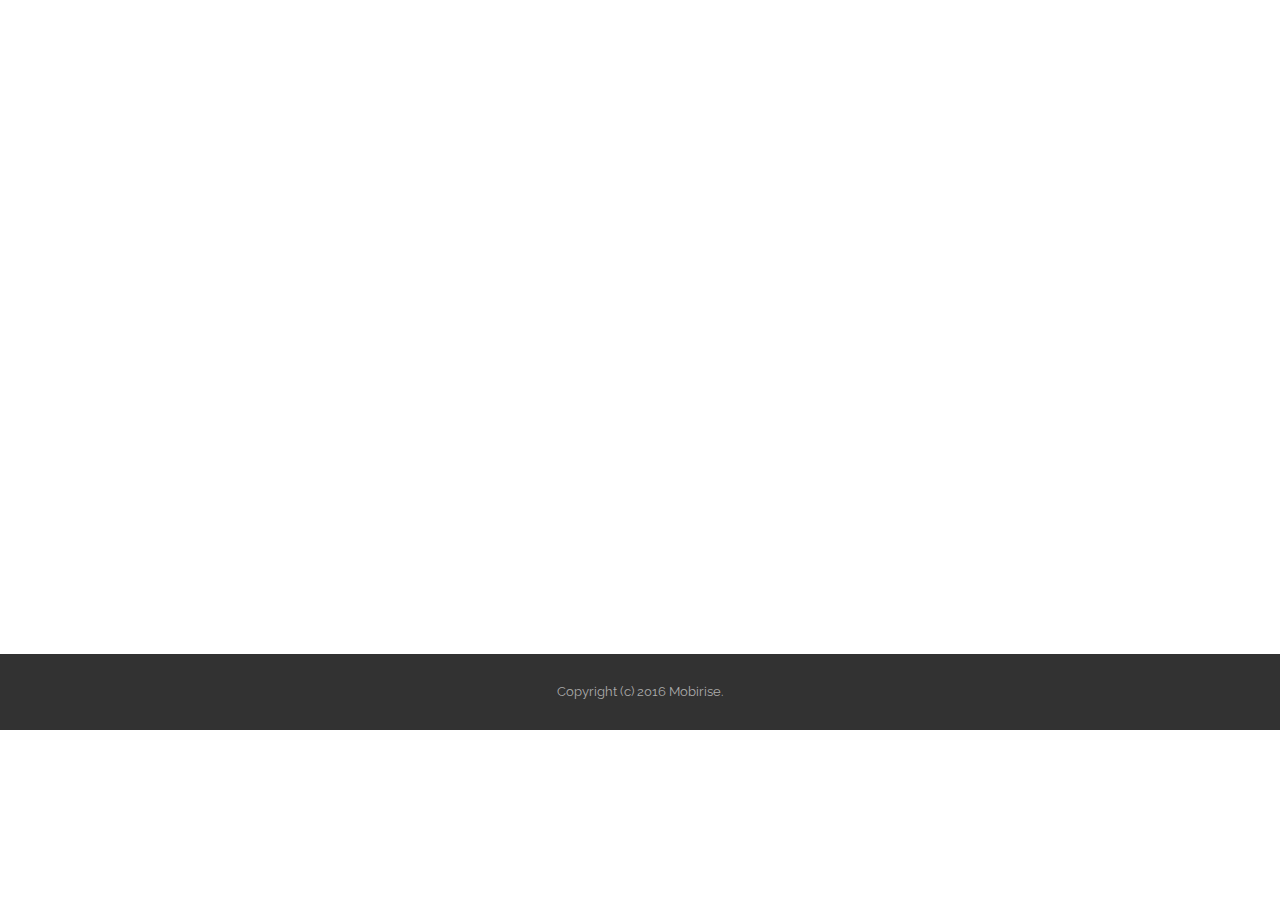
==== page1.html @ 08c56f31 "create github pages" ====
<!DOCTYPE html>
<html>
<head>
  <!-- Site made with Mobirise Website Builder v3.12.1, https://mobirise.com -->
  <meta charset="UTF-8">
  <meta http-equiv="X-UA-Compatible" content="IE=edge">
  <meta name="generator" content="Mobirise v3.12.1, mobirise.com">
  <meta name="viewport" content="width=device-width, initial-scale=1">
  <link rel="shortcut icon" href="assets/images/logo.png" type="image/x-icon">
  <meta name="description" content="">
  
  <link rel="stylesheet" href="https://fonts.googleapis.com/css?family=Lora:400,700,400italic,700italic&amp;subset=latin">
  <link rel="stylesheet" href="https://fonts.googleapis.com/css?family=Montserrat:400,700">
  <link rel="stylesheet" href="https://fonts.googleapis.com/css?family=Raleway:100,100i,200,200i,300,300i,400,400i,500,500i,600,600i,700,700i,800,800i,900,900i">
  <link rel="stylesheet" href="assets/bootstrap-material-design-font/css/material.css">
  <link rel="stylesheet" href="assets/tether/tether.min.css">
  <link rel="stylesheet" href="assets/bootstrap/css/bootstrap.min.css">
  <link rel="stylesheet" href="assets/animate.css/animate.min.css">
  <link rel="stylesheet" href="assets/theme/css/style.css">
  <link rel="stylesheet" href="assets/mobirise/css/mbr-additional.css" type="text/css">
  
  
  
</head>
<body>
<section class="mbr-section" id="page1-msg-box4-0" data-bg-video="https://www.youtube.com/embed/cXel1pM8OLM?rel=0&amp;amp;showinfo=0&amp;autoplay=0&amp;loop=0" style="padding-top: 280px; padding-bottom: 0px;">

    
    <div class="container">
        <div class="row">
            <div class="mbr-table-md-up">

              <div class="mbr-table-cell mbr-right-padding-md-up mbr-valign-top col-md-7 image-size" style="width: 50%;">
                  <div class="mbr-figure"><iframe class="mbr-embedded-video" src="https://www.youtube.com/embed/cXel1pM8OLM?rel=0&amp;amp;showinfo=0&amp;autoplay=1&amp;loop=1&amp;playlist=cXel1pM8OLM" width="800" height="600" frameborder="0" allowfullscreen></iframe></div>
              </div>

              


              <div class="mbr-table-cell col-md-5 text-xs-center text-md-left content-size">
                  <h3 class="mbr-section-title display-2">Thuy Lê Thi Thu</h3>
                  

                  
              </div>


              

            </div>
        </div>
    </div>

</section>

<section class="engine"><a rel="external" href="https://mobirise.com">https://mobirise.com/</a></section><footer class="mbr-small-footer mbr-section mbr-section-nopadding" id="page1-footer1-0" style="background-color: rgb(50, 50, 50); padding-top: 1.75rem; padding-bottom: 1.75rem;">
    
    <div class="container">
        <p class="text-xs-center">Copyright (c) 2016 Mobirise.</p>
    </div>
</footer>


  <script src="assets/web/assets/jquery/jquery.min.js"></script>
  <script src="assets/tether/tether.min.js"></script>
  <script src="assets/bootstrap/js/bootstrap.min.js"></script>
  <script src="assets/smooth-scroll/smooth-scroll.js"></script>
  <script src="assets/viewport-checker/jquery.viewportchecker.js"></script>
  <script src="assets/jquery-mb-ytplayer/jquery.mb.ytplayer.min.js"></script>
  <script src="assets/theme/js/script.js"></script>
  
  
  <input name="animation" type="hidden">
  </body>
</html>
---- assets/bootstrap-material-design-font/css/material.css ----
@font-face {
  font-family: 'Material-Design-Icons';
  src: url('../fonts/Material-Design-Icons.eot?3ocs8m');
  src: url('../fonts/Material-Design-Icons.eot?#iefix3ocs8m') format('embedded-opentype'), url('../fonts/Material-Design-Icons.woff?3ocs8m') format('woff'), url('../fonts/Material-Design-Icons.ttf?3ocs8m') format('truetype'), url('../fonts/Material-Design-Icons.svg?3ocs8m#Material-Design-Icons') format('svg');
  font-weight: normal;
  font-style: normal;
}
[class^="mdi-"],
[class*="mdi-"] {
  speak: none;
  display: inline-block;
  font-style: normal;
  font-variant:normal;
  font-weight:normal;
  /*font-size:24px;*/
  line-height:1;
  font-family:'Material-Design-Icons' !important;
  text-rendering: auto;
  
  -webkit-font-smoothing: antialiased;
  -moz-osx-font-smoothing: grayscale;
  -webkit-transform: translate(0, 0);
      -ms-transform: translate(0, 0);
          transform: translate(0, 0);
}
[class^="mdi-"]:before,
[class*="mdi-"]:before {
  display: inline-block;
  speak: none;
  text-decoration: inherit;
}
[class^="mdi-"].pull-left,
[class*="mdi-"].pull-left {
  margin-right: .3em;
}
[class^="mdi-"].pull-right,
[class*="mdi-"].pull-right {
  margin-left: .3em;
}
[class^="mdi-"].mdi-lg:before,
[class*="mdi-"].mdi-lg:before,
[class^="mdi-"].mdi-lg:after,
[class*="mdi-"].mdi-lg:after {
  font-size: 1.33333333em;
  line-height: 0.75em;
  vertical-align: -15%;
}
[class^="mdi-"].mdi-2x:before,
[class*="mdi-"].mdi-2x:before,
[class^="mdi-"].mdi-2x:after,
[class*="mdi-"].mdi-2x:after {
  font-size: 2em;
}
[class^="mdi-"].mdi-3x:before,
[class*="mdi-"].mdi-3x:before,
[class^="mdi-"].mdi-3x:after,
[class*="mdi-"].mdi-3x:after {
  font-size: 3em;
}
[class^="mdi-"].mdi-4x:before,
[class*="mdi-"].mdi-4x:before,
[class^="mdi-"].mdi-4x:after,
[class*="mdi-"].mdi-4x:after {
  font-size: 4em;
}
[class^="mdi-"].mdi-5x:before,
[class*="mdi-"].mdi-5x:before,
[class^="mdi-"].mdi-5x:after,
[class*="mdi-"].mdi-5x:after {
  font-size: 5em;
}
[class^="mdi-device-signal-cellular-"]:after,
[class^="mdi-device-battery-"]:after,
[class^="mdi-device-battery-charging-"]:after,
[class^="mdi-device-signal-cellular-connected-no-internet-"]:after,
[class^="mdi-device-signal-wifi-"]:after,
[class^="mdi-device-signal-wifi-statusbar-not-connected"]:after,
.mdi-device-network-wifi:after {
  opacity: .3;
  position: absolute;
  left: 0;
  top: 0;
  z-index: 1;
  display: inline-block;
  speak: none;
  text-decoration: inherit;
}
[class^="mdi-device-signal-cellular-"]:after {
  content: "\e758";
}
[class^="mdi-device-battery-"]:after {
  content: "\e735";
}
[class^="mdi-device-battery-charging-"]:after {
  content: "\e733";
}
[class^="mdi-device-signal-cellular-connected-no-internet-"]:after {
  content: "\e75d";
}
[class^="mdi-device-signal-wifi-"]:after,
.mdi-device-network-wifi:after {
  content: "\e765";
}
[class^="mdi-device-signal-wifi-statusbasr-not-connected"]:after {
  content: "\e8f7";
}
.mdi-device-signal-cellular-off:after,
.mdi-device-signal-cellular-null:after,
.mdi-device-signal-cellular-no-sim:after,
.mdi-device-signal-wifi-off:after,
.mdi-device-signal-wifi-4-bar:after,
.mdi-device-signal-cellular-4-bar:after,
.mdi-device-battery-alert:after,
.mdi-device-signal-cellular-connected-no-internet-4-bar:after,
.mdi-device-battery-std:after,
.mdi-device-battery-full .mdi-device-battery-unknown:after {
  content: "";
}
.mdi-fw {
  width: 1.28571429em;
  text-align: center;
}
.mdi-ul {
  padding-left: 0;
  margin-left: 2.14285714em;
  list-style-type: none;
}
.mdi-ul > li {
  position: relative;
}
.mdi-li {
  position: absolute;
  left: -2.14285714em;
  width: 2.14285714em;
  top: 0.14285714em;
  text-align: center;
}
.mdi-li.mdi-lg {
  left: -1.85714286em;
}
.mdi-border {
  padding: .2em .25em .15em;
  border: solid 0.08em #eeeeee;
  border-radius: .1em;
}
.mdi-spin {
  -webkit-animation: mdi-spin 2s infinite linear;
  animation: mdi-spin 2s infinite linear;
  -webkit-transform-origin: 50% 50%;
  -ms-transform-origin: 50% 50%;
      transform-origin: 50% 50%;
}
.mdi-pulse {
  -webkit-animation: mdi-spin 1s steps(8) infinite;
  animation: mdi-spin 1s steps(8) infinite;
  -webkit-transform-origin: 50% 50%;
  -ms-transform-origin: 50% 50%;
      transform-origin: 50% 50%;
}
@-webkit-keyframes mdi-spin {
  0% {
    -webkit-transform: rotate(0deg);
    transform: rotate(0deg);
  }
  100% {
    -webkit-transform: rotate(359deg);
    transform: rotate(359deg);
  }
}
@keyframes mdi-spin {
  0% {
    -webkit-transform: rotate(0deg);
    transform: rotate(0deg);
  }
  100% {
    -webkit-transform: rotate(359deg);
    transform: rotate(359deg);
  }
}
.mdi-rotate-90 {
  filter: progid:DXImageTransform.Microsoft.BasicImage(rotation=1);
  -webkit-transform: rotate(90deg);
  -ms-transform: rotate(90deg);
  transform: rotate(90deg);
}
.mdi-rotate-180 {
  filter: progid:DXImageTransform.Microsoft.BasicImage(rotation=2);
  -webkit-transform: rotate(180deg);
  -ms-transform: rotate(180deg);
  transform: rotate(180deg);
}
.mdi-rotate-270 {
  filter: progid:DXImageTransform.Microsoft.BasicImage(rotation=3);
  -webkit-transform: rotate(270deg);
  -ms-transform: rotate(270deg);
  transform: rotate(270deg);
}
.mdi-flip-horizontal {
  filter: progid:DXImageTransform.Microsoft.BasicImage(rotation=0, mirror=1);
  -webkit-transform: scale(-1, 1);
  -ms-transform: scale(-1, 1);
  transform: scale(-1, 1);
}
.mdi-flip-vertical {
  filter: progid:DXImageTransform.Microsoft.BasicImage(rotation=2, mirror=1);
  -webkit-transform: scale(1, -1);
  -ms-transform: scale(1, -1);
  transform: scale(1, -1);
}
:root .mdi-rotate-90,
:root .mdi-rotate-180,
:root .mdi-rotate-270,
:root .mdi-flip-horizontal,
:root .mdi-flip-vertical {
  -webkit-filter: none;
          filter: none;
}
.mdi-stack {
  position: relative;
  display: inline-block;
  width: 2em;
  height: 2em;
  line-height: 2em;
  vertical-align: middle;
}
.mdi-stack-1x,
.mdi-stack-2x {
  position: absolute;
  left: 0;
  width: 100%;
  text-align: center;
}
.mdi-stack-1x {
  line-height: inherit;
}
.mdi-stack-2x {
  font-size: 2em;
}
.mdi-inverse {
  color: #ffffff;
}
/* Start Icons */
.mdi-action-3d-rotation:before {
  content: "\e600";
}
.mdi-action-accessibility:before {
  content: "\e601";
}
.mdi-action-account-balance-wallet:before {
  content: "\e602";
}
.mdi-action-account-balance:before {
  content: "\e603";
}
.mdi-action-account-box:before {
  content: "\e604";
}
.mdi-action-account-child:before {
  content: "\e605";
}
.mdi-action-account-circle:before {
  content: "\e606";
}
.mdi-action-add-shopping-cart:before {
  content: "\e607";
}
.mdi-action-alarm-add:before {
  content: "\e608";
}
.mdi-action-alarm-off:before {
  content: "\e609";
}
.mdi-action-alarm-on:before {
  content: "\e60a";
}
.mdi-action-alarm:before {
  content: "\e60b";
}
.mdi-action-android:before {
  content: "\e60c";
}
.mdi-action-announcement:before {
  content: "\e60d";
}
.mdi-action-aspect-ratio:before {
  content: "\e60e";
}
.mdi-action-assessment:before {
  content: "\e60f";
}
.mdi-action-assignment-ind:before {
  content: "\e610";
}
.mdi-action-assignment-late:before {
  content: "\e611";
}
.mdi-action-assignment-return:before {
  content: "\e612";
}
.mdi-action-assignment-returned:before {
  content: "\e613";
}
.mdi-action-assignment-turned-in:before {
  content: "\e614";
}
.mdi-action-assignment:before {
  content: "\e615";
}
.mdi-action-autorenew:before {
  content: "\e616";
}
.mdi-action-backup:before {
  content: "\e617";
}
.mdi-action-book:before {
  content: "\e618";
}
.mdi-action-bookmark-outline:before {
  content: "\e619";
}
.mdi-action-bookmark:before {
  content: "\e61a";
}
.mdi-action-bug-report:before {
  content: "\e61b";
}
.mdi-action-cached:before {
  content: "\e61c";
}
.mdi-action-check-circle:before {
  content: "\e61d";
}
.mdi-action-class:before {
  content: "\e61e";
}
.mdi-action-credit-card:before {
  content: "\e61f";
}
.mdi-action-dashboard:before {
  content: "\e620";
}
.mdi-action-delete:before {
  content: "\e621";
}
.mdi-action-description:before {
  content: "\e622";
}
.mdi-action-dns:before {
  content: "\e623";
}
.mdi-action-done-all:before {
  content: "\e624";
}
.mdi-action-done:before {
  content: "\e625";
}
.mdi-action-event:before {
  content: "\e626";
}
.mdi-action-exit-to-app:before {
  content: "\e627";
}
.mdi-action-explore:before {
  content: "\e628";
}
.mdi-action-extension:before {
  content: "\e629";
}
.mdi-action-face-unlock:before {
  content: "\e62a";
}
.mdi-action-favorite-outline:before {
  content: "\e62b";
}
.mdi-action-favorite:before {
  content: "\e62c";
}
.mdi-action-find-in-page:before {
  content: "\e62d";
}
.mdi-action-find-replace:before {
  content: "\e62e";
}
.mdi-action-flip-to-back:before {
  content: "\e62f";
}
.mdi-action-flip-to-front:before {
  content: "\e630";
}
.mdi-action-get-app:before {
  content: "\e631";
}
.mdi-action-grade:before {
  content: "\e632";
}
.mdi-action-group-work:before {
  content: "\e633";
}
.mdi-action-help:before {
  content: "\e634";
}
.mdi-action-highlight-remove:before {
  content: "\e635";
}
.mdi-action-history:before {
  content: "\e636";
}
.mdi-action-home:before {
  content: "\e637";
}
.mdi-action-https:before {
  content: "\e638";
}
.mdi-action-info-outline:before {
  content: "\e639";
}
.mdi-action-info:before {
  content: "\e63a";
}
.mdi-action-input:before {
  content: "\e63b";
}
.mdi-action-invert-colors:before {
  content: "\e63c";
}
.mdi-action-label-outline:before {
  content: "\e63d";
}
.mdi-action-label:before {
  content: "\e63e";
}
.mdi-action-language:before {
  content: "\e63f";
}
.mdi-action-launch:before {
  content: "\e640";
}
.mdi-action-list:before {
  content: "\e641";
}
.mdi-action-lock-open:before {
  content: "\e642";
}
.mdi-action-lock-outline:before {
  content: "\e643";
}
.mdi-action-lock:before {
  content: "\e644";
}
.mdi-action-loyalty:before {
  content: "\e645";
}
.mdi-action-markunread-mailbox:before {
  content: "\e646";
}
.mdi-action-note-add:before {
  content: "\e647";
}
.mdi-action-open-in-browser:before {
  content: "\e648";
}
.mdi-action-open-in-new:before {
  content: "\e649";
}
.mdi-action-open-with:before {
  content: "\e64a";
}
.mdi-action-pageview:before {
  content: "\e64b";
}
.mdi-action-payment:before {
  content: "\e64c";
}
.mdi-action-perm-camera-mic:before {
  content: "\e64d";
}
.mdi-action-perm-contact-cal:before {
  content: "\e64e";
}
.mdi-action-perm-data-setting:before {
  content: "\e64f";
}
.mdi-action-perm-device-info:before {
  content: "\e650";
}
.mdi-action-perm-identity:before {
  content: "\e651";
}
.mdi-action-perm-media:before {
  content: "\e652";
}
.mdi-action-perm-phone-msg:before {
  content: "\e653";
}
.mdi-action-perm-scan-wifi:before {
  content: "\e654";
}
.mdi-action-picture-in-picture:before {
  content: "\e655";
}
.mdi-action-polymer:before {
  content: "\e656";
}
.mdi-action-print:before {
  content: "\e657";
}
.mdi-action-query-builder:before {
  content: "\e658";
}
.mdi-action-question-answer:before {
  content: "\e659";
}
.mdi-action-receipt:before {
  content: "\e65a";
}
.mdi-action-redeem:before {
  content: "\e65b";
}
.mdi-action-reorder:before {
  content: "\e65c";
}
.mdi-action-report-problem:before {
  content: "\e65d";
}
.mdi-action-restore:before {
  content: "\e65e";
}
.mdi-action-room:before {
  content: "\e65f";
}
.mdi-action-schedule:before {
  content: "\e660";
}
.mdi-action-search:before {
  content: "\e661";
}
.mdi-action-settings-applications:before {
  content: "\e662";
}
.mdi-action-settings-backup-restore:before {
  content: "\e663";
}
.mdi-action-settings-bluetooth:before {
  content: "\e664";
}
.mdi-action-settings-cell:before {
  content: "\e665";
}
.mdi-action-settings-display:before {
  content: "\e666";
}
.mdi-action-settings-ethernet:before {
  content: "\e667";
}
.mdi-action-settings-input-antenna:before {
  content: "\e668";
}
.mdi-action-settings-input-component:before {
  content: "\e669";
}
.mdi-action-settings-input-composite:before {
  content: "\e66a";
}
.mdi-action-settings-input-hdmi:before {
  content: "\e66b";
}
.mdi-action-settings-input-svideo:before {
  content: "\e66c";
}
.mdi-action-settings-overscan:before {
  content: "\e66d";
}
.mdi-action-settings-phone:before {
  content: "\e66e";
}
.mdi-action-settings-power:before {
  content: "\e66f";
}
.mdi-action-settings-remote:before {
  content: "\e670";
}
.mdi-action-settings-voice:before {
  content: "\e671";
}
.mdi-action-settings:before {
  content: "\e672";
}
.mdi-action-shop-two:before {
  content: "\e673";
}
.mdi-action-shop:before {
  content: "\e674";
}
.mdi-action-shopping-basket:before {
  content: "\e675";
}
.mdi-action-shopping-cart:before {
  content: "\e676";
}
.mdi-action-speaker-notes:before {
  content: "\e677";
}
.mdi-action-spellcheck:before {
  content: "\e678";
}
.mdi-action-star-rate:before {
  content: "\e679";
}
.mdi-action-stars:before {
  content: "\e67a";
}
.mdi-action-store:before {
  content: "\e67b";
}
.mdi-action-subject:before {
  content: "\e67c";
}
.mdi-action-supervisor-account:before {
  content: "\e67d";
}
.mdi-action-swap-horiz:before {
  content: "\e67e";
}
.mdi-action-swap-vert-circle:before {
  content: "\e67f";
}
.mdi-action-swap-vert:before {
  content: "\e680";
}
.mdi-action-system-update-tv:before {
  content: "\e681";
}
.mdi-action-tab-unselected:before {
  content: "\e682";
}
.mdi-action-tab:before {
  content: "\e683";
}
.mdi-action-theaters:before {
  content: "\e684";
}
.mdi-action-thumb-down:before {
  content: "\e685";
}
.mdi-action-thumb-up:before {
  content: "\e686";
}
.mdi-action-thumbs-up-down:before {
  content: "\e687";
}
.mdi-action-toc:before {
  content: "\e688";
}
.mdi-action-today:before {
  content: "\e689";
}
.mdi-action-track-changes:before {
  content: "\e68a";
}
.mdi-action-translate:before {
  content: "\e68b";
}
.mdi-action-trending-down:before {
  content: "\e68c";
}
.mdi-action-trending-neutral:before {
  content: "\e68d";
}
.mdi-action-trending-up:before {
  content: "\e68e";
}
.mdi-action-turned-in-not:before {
  content: "\e68f";
}
.mdi-action-turned-in:before {
  content: "\e690";
}
.mdi-action-verified-user:before {
  content: "\e691";
}
.mdi-action-view-agenda:before {
  content: "\e692";
}
.mdi-action-view-array:before {
  content: "\e693";
}
.mdi-action-view-carousel:before {
  content: "\e694";
}
.mdi-action-view-column:before {
  content: "\e695";
}
.mdi-action-view-day:before {
  content: "\e696";
}
.mdi-action-view-headline:before {
  content: "\e697";
}
.mdi-action-view-list:before {
  content: "\e698";
}
.mdi-action-view-module:before {
  content: "\e699";
}
.mdi-action-view-quilt:before {
  content: "\e69a";
}
.mdi-action-view-stream:before {
  content: "\e69b";
}
.mdi-action-view-week:before {
  content: "\e69c";
}
.mdi-action-visibility-off:before {
  content: "\e69d";
}
.mdi-action-visibility:before {
  content: "\e69e";
}
.mdi-action-wallet-giftcard:before {
  content: "\e69f";
}
.mdi-action-wallet-membership:before {
  content: "\e6a0";
}
.mdi-action-wallet-travel:before {
  content: "\e6a1";
}
.mdi-action-work:before {
  content: "\e6a2";
}
.mdi-alert-error:before {
  content: "\e6a3";
}
.mdi-alert-warning:before {
  content: "\e6a4";
}
.mdi-av-album:before {
  content: "\e6a5";
}
.mdi-av-closed-caption:before {
  content: "\e6a6";
}
.mdi-av-equalizer:before {
  content: "\e6a7";
}
.mdi-av-explicit:before {
  content: "\e6a8";
}
.mdi-av-fast-forward:before {
  content: "\e6a9";
}
.mdi-av-fast-rewind:before {
  content: "\e6aa";
}
.mdi-av-games:before {
  content: "\e6ab";
}
.mdi-av-hearing:before {
  content: "\e6ac";
}
.mdi-av-high-quality:before {
  content: "\e6ad";
}
.mdi-av-loop:before {
  content: "\e6ae";
}
.mdi-av-mic-none:before {
  content: "\e6af";
}
.mdi-av-mic-off:before {
  content: "\e6b0";
}
.mdi-av-mic:before {
  content: "\e6b1";
}
.mdi-av-movie:before {
  content: "\e6b2";
}
.mdi-av-my-library-add:before {
  content: "\e6b3";
}
.mdi-av-my-library-books:before {
  content: "\e6b4";
}
.mdi-av-my-library-music:before {
  content: "\e6b5";
}
.mdi-av-new-releases:before {
  content: "\e6b6";
}
.mdi-av-not-interested:before {
  content: "\e6b7";
}
.mdi-av-pause-circle-fill:before {
  content: "\e6b8";
}
.mdi-av-pause-circle-outline:before {
  content: "\e6b9";
}
.mdi-av-pause:before {
  content: "\e6ba";
}
.mdi-av-play-arrow:before {
  content: "\e6bb";
}
.mdi-av-play-circle-fill:before {
  content: "\e6bc";
}
.mdi-av-play-circle-outline:before {
  content: "\e6bd";
}
.mdi-av-play-shopping-bag:before {
  content: "\e6be";
}
.mdi-av-playlist-add:before {
  content: "\e6bf";
}
.mdi-av-queue-music:before {
  content: "\e6c0";
}
.mdi-av-queue:before {
  content: "\e6c1";
}
.mdi-av-radio:before {
  content: "\e6c2";
}
.mdi-av-recent-actors:before {
  content: "\e6c3";
}
.mdi-av-repeat-one:before {
  content: "\e6c4";
}
.mdi-av-repeat:before {
  content: "\e6c5";
}
.mdi-av-replay:before {
  content: "\e6c6";
}
.mdi-av-shuffle:before {
  content: "\e6c7";
}
.mdi-av-skip-next:before {
  content: "\e6c8";
}
.mdi-av-skip-previous:before {
  content: "\e6c9";
}
.mdi-av-snooze:before {
  content: "\e6ca";
}
.mdi-av-stop:before {
  content: "\e6cb";
}
.mdi-av-subtitles:before {
  content: "\e6cc";
}
.mdi-av-surround-sound:before {
  content: "\e6cd";
}
.mdi-av-timer:before {
  content: "\e6ce";
}
.mdi-av-video-collection:before {
  content: "\e6cf";
}
.mdi-av-videocam-off:before {
  content: "\e6d0";
}
.mdi-av-videocam:before {
  content: "\e6d1";
}
.mdi-av-volume-down:before {
  content: "\e6d2";
}
.mdi-av-volume-mute:before {
  content: "\e6d3";
}
.mdi-av-volume-off:before {
  content: "\e6d4";
}
.mdi-av-volume-up:before {
  content: "\e6d5";
}
.mdi-av-web:before {
  content: "\e6d6";
}
.mdi-communication-business:before {
  content: "\e6d7";
}
.mdi-communication-call-end:before {
  content: "\e6d8";
}
.mdi-communication-call-made:before {
  content: "\e6d9";
}
.mdi-communication-call-merge:before {
  content: "\e6da";
}
.mdi-communication-call-missed:before {
  content: "\e6db";
}
.mdi-communication-call-received:before {
  content: "\e6dc";
}
.mdi-communication-call-split:before {
  content: "\e6dd";
}
.mdi-communication-call:before {
  content: "\e6de";
}
.mdi-communication-chat:before {
  content: "\e6df";
}
.mdi-communication-clear-all:before {
  content: "\e6e0";
}
.mdi-communication-comment:before {
  content: "\e6e1";
}
.mdi-communication-contacts:before {
  content: "\e6e2";
}
.mdi-communication-dialer-sip:before {
  content: "\e6e3";
}
.mdi-communication-dialpad:before {
  content: "\e6e4";
}
.mdi-communication-dnd-on:before {
  content: "\e6e5";
}
.mdi-communication-email:before {
  content: "\e6e6";
}
.mdi-communication-forum:before {
  content: "\e6e7";
}
.mdi-communication-import-export:before {
  content: "\e6e8";
}
.mdi-communication-invert-colors-off:before {
  content: "\e6e9";
}
.mdi-communication-invert-colors-on:before {
  content: "\e6ea";
}
.mdi-communication-live-help:before {
  content: "\e6eb";
}
.mdi-communication-location-off:before {
  content: "\e6ec";
}
.mdi-communication-location-on:before {
  content: "\e6ed";
}
.mdi-communication-message:before {
  content: "\e6ee";
}
.mdi-communication-messenger:before {
  content: "\e6ef";
}
.mdi-communication-no-sim:before {
  content: "\e6f0";
}
.mdi-communication-phone:before {
  content: "\e6f1";
}
.mdi-communication-portable-wifi-off:before {
  content: "\e6f2";
}
.mdi-communication-quick-contacts-dialer:before {
  content: "\e6f3";
}
.mdi-communication-quick-contacts-mail:before {
  content: "\e6f4";
}
.mdi-communication-ring-volume:before {
  content: "\e6f5";
}
.mdi-communication-stay-current-landscape:before {
  content: "\e6f6";
}
.mdi-communication-stay-current-portrait:before {
  content: "\e6f7";
}
.mdi-communication-stay-primary-landscape:before {
  content: "\e6f8";
}
.mdi-communication-stay-primary-portrait:before {
  content: "\e6f9";
}
.mdi-communication-swap-calls:before {
  content: "\e6fa";
}
.mdi-communication-textsms:before {
  content: "\e6fb";
}
.mdi-communication-voicemail:before {
  content: "\e6fc";
}
.mdi-communication-vpn-key:before {
  content: "\e6fd";
}
.mdi-content-add-box:before {
  content: "\e6fe";
}
.mdi-content-add-circle-outline:before {
  content: "\e6ff";
}
.mdi-content-add-circle:before {
  content: "\e700";
}
.mdi-content-add:before {
  content: "\e701";
}
.mdi-content-archive:before {
  content: "\e702";
}
.mdi-content-backspace:before {
  content: "\e703";
}
.mdi-content-block:before {
  content: "\e704";
}
.mdi-content-clear:before {
  content: "\e705";
}
.mdi-content-content-copy:before {
  content: "\e706";
}
.mdi-content-content-cut:before {
  content: "\e707";
}
.mdi-content-content-paste:before {
  content: "\e708";
}
.mdi-content-create:before {
  content: "\e709";
}
.mdi-content-drafts:before {
  content: "\e70a";
}
.mdi-content-filter-list:before {
  content: "\e70b";
}
.mdi-content-flag:before {
  content: "\e70c";
}
.mdi-content-forward:before {
  content: "\e70d";
}
.mdi-content-gesture:before {
  content: "\e70e";
}
.mdi-content-inbox:before {
  content: "\e70f";
}
.mdi-content-link:before {
  content: "\e710";
}
.mdi-content-mail:before {
  content: "\e711";
}
.mdi-content-markunread:before {
  content: "\e712";
}
.mdi-content-redo:before {
  content: "\e713";
}
.mdi-content-remove-circle-outline:before {
  content: "\e714";
}
.mdi-content-remove-circle:before {
  content: "\e715";
}
.mdi-content-remove:before {
  content: "\e716";
}
.mdi-content-reply-all:before {
  content: "\e717";
}
.mdi-content-reply:before {
  content: "\e718";
}
.mdi-content-report:before {
  content: "\e719";
}
.mdi-content-save:before {
  content: "\e71a";
}
.mdi-content-select-all:before {
  content: "\e71b";
}
.mdi-content-send:before {
  content: "\e71c";
}
.mdi-content-sort:before {
  content: "\e71d";
}
.mdi-content-text-format:before {
  content: "\e71e";
}
.mdi-content-undo:before {
  content: "\e71f";
}
.mdi-editor-attach-file:before {
  content: "\e776";
}
.mdi-editor-attach-money:before {
  content: "\e777";
}
.mdi-editor-border-all:before {
  content: "\e778";
}
.mdi-editor-border-bottom:before {
  content: "\e779";
}
.mdi-editor-border-clear:before {
  content: "\e77a";
}
.mdi-editor-border-color:before {
  content: "\e77b";
}
.mdi-editor-border-horizontal:before {
  content: "\e77c";
}
.mdi-editor-border-inner:before {
  content: "\e77d";
}
.mdi-editor-border-left:before {
  content: "\e77e";
}
.mdi-editor-border-outer:before {
  content: "\e77f";
}
.mdi-editor-border-right:before {
  content: "\e780";
}
.mdi-editor-border-style:before {
  content: "\e781";
}
.mdi-editor-border-top:before {
  content: "\e782";
}
.mdi-editor-border-vertical:before {
  content: "\e783";
}
.mdi-editor-format-align-center:before {
  content: "\e784";
}
.mdi-editor-format-align-justify:before {
  content: "\e785";
}
.mdi-editor-format-align-left:before {
  content: "\e786";
}
.mdi-editor-format-align-right:before {
  content: "\e787";
}
.mdi-editor-format-bold:before {
  content: "\e788";
}
.mdi-editor-format-clear:before {
  content: "\e789";
}
.mdi-editor-format-color-fill:before {
  content: "\e78a";
}
.mdi-editor-format-color-reset:before {
  content: "\e78b";
}
.mdi-editor-format-color-text:before {
  content: "\e78c";
}
.mdi-editor-format-indent-decrease:before {
  content: "\e78d";
}
.mdi-editor-format-indent-increase:before {
  content: "\e78e";
}
.mdi-editor-format-italic:before {
  content: "\e78f";
}
.mdi-editor-format-line-spacing:before {
  content: "\e790";
}
.mdi-editor-format-list-bulleted:before {
  content: "\e791";
}
.mdi-editor-format-list-numbered:before {
  content: "\e792";
}
.mdi-editor-format-paint:before {
  content: "\e793";
}
.mdi-editor-format-quote:before {
  content: "\e794";
}
.mdi-editor-format-size:before {
  content: "\e795";
}
.mdi-editor-format-strikethrough:before {
  content: "\e796";
}
.mdi-editor-format-textdirection-l-to-r:before {
  content: "\e797";
}
.mdi-editor-format-textdirection-r-to-l:before {
  content: "\e798";
}
.mdi-editor-format-underline:before {
  content: "\e799";
}
.mdi-editor-functions:before {
  content: "\e79a";
}
.mdi-editor-insert-chart:before {
  content: "\e79b";
}
.mdi-editor-insert-comment:before {
  content: "\e79c";
}
.mdi-editor-insert-drive-file:before {
  content: "\e79d";
}
.mdi-editor-insert-emoticon:before {
  content: "\e79e";
}
.mdi-editor-insert-invitation:before {
  content: "\e79f";
}
.mdi-editor-insert-link:before {
  content: "\e7a0";
}
.mdi-editor-insert-photo:before {
  content: "\e7a1";
}
.mdi-editor-merge-type:before {
  content: "\e7a2";
}
.mdi-editor-mode-comment:before {
  content: "\e7a3";
}
.mdi-editor-mode-edit:before {
  content: "\e7a4";
}
.mdi-editor-publish:before {
  content: "\e7a5";
}
.mdi-editor-vertical-align-bottom:before {
  content: "\e7a6";
}
.mdi-editor-vertical-align-center:before {
  content: "\e7a7";
}
.mdi-editor-vertical-align-top:before {
  content: "\e7a8";
}
.mdi-editor-wrap-text:before {
  content: "\e7a9";
}
.mdi-file-attachment:before {
  content: "\e7aa";
}
.mdi-file-cloud-circle:before {
  content: "\e7ab";
}
.mdi-file-cloud-done:before {
  content: "\e7ac";
}
.mdi-file-cloud-download:before {
  content: "\e7ad";
}
.mdi-file-cloud-off:before {
  content: "\e7ae";
}
.mdi-file-cloud-queue:before {
  content: "\e7af";
}
.mdi-file-cloud-upload:before {
  content: "\e7b0";
}
.mdi-file-cloud:before {
  content: "\e7b1";
}
.mdi-file-file-download:before {
  content: "\e7b2";
}
.mdi-file-file-upload:before {
  content: "\e7b3";
}
.mdi-file-folder-open:before {
  content: "\e7b4";
}
.mdi-file-folder-shared:before {
  content: "\e7b5";
}
.mdi-file-folder:before {
  content: "\e7b6";
}
.mdi-device-access-alarm:before {
  content: "\e720";
}
.mdi-device-access-alarms:before {
  content: "\e721";
}
.mdi-device-access-time:before {
  content: "\e722";
}
.mdi-device-add-alarm:before {
  content: "\e723";
}
.mdi-device-airplanemode-off:before {
  content: "\e724";
}
.mdi-device-airplanemode-on:before {
  content: "\e725";
}
.mdi-device-battery-20:before {
  content: "\e726";
}
.mdi-device-battery-30:before {
  content: "\e727";
}
.mdi-device-battery-50:before {
  content: "\e728";
}
.mdi-device-battery-60:before {
  content: "\e729";
}
.mdi-device-battery-80:before {
  content: "\e72a";
}
.mdi-device-battery-90:before {
  content: "\e72b";
}
.mdi-device-battery-alert:before {
  content: "\e72c";
}
.mdi-device-battery-charging-20:before {
  content: "\e72d";
}
.mdi-device-battery-charging-30:before {
  content: "\e72e";
}
.mdi-device-battery-charging-50:before {
  content: "\e72f";
}
.mdi-device-battery-charging-60:before {
  content: "\e730";
}
.mdi-device-battery-charging-80:before {
  content: "\e731";
}
.mdi-device-battery-charging-90:before {
  content: "\e732";
}
.mdi-device-battery-charging-full:before {
  content: "\e733";
}
.mdi-device-battery-full:before {
  content: "\e734";
}
.mdi-device-battery-std:before {
  content: "\e735";
}
.mdi-device-battery-unknown:before {
  content: "\e736";
}
.mdi-device-bluetooth-connected:before {
  content: "\e737";
}
.mdi-device-bluetooth-disabled:before {
  content: "\e738";
}
.mdi-device-bluetooth-searching:before {
  content: "\e739";
}
.mdi-device-bluetooth:before {
  content: "\e73a";
}
.mdi-device-brightness-auto:before {
  content: "\e73b";
}
.mdi-device-brightness-high:before {
  content: "\e73c";
}
.mdi-device-brightness-low:before {
  content: "\e73d";
}
.mdi-device-brightness-medium:before {
  content: "\e73e";
}
.mdi-device-data-usage:before {
  content: "\e73f";
}
.mdi-device-developer-mode:before {
  content: "\e740";
}
.mdi-device-devices:before {
  content: "\e741";
}
.mdi-device-dvr:before {
  content: "\e742";
}
.mdi-device-gps-fixed:before {
  content: "\e743";
}
.mdi-device-gps-not-fixed:before {
  content: "\e744";
}
.mdi-device-gps-off:before {
  content: "\e745";
}
.mdi-device-location-disabled:before {
  content: "\e746";
}
.mdi-device-location-searching:before {
  content: "\e747";
}
.mdi-device-multitrack-audio:before {
  content: "\e748";
}
.mdi-device-network-cell:before {
  content: "\e749";
}
.mdi-device-network-wifi:before {
  content: "\e74a";
}
.mdi-device-nfc:before {
  content: "\e74b";
}
.mdi-device-now-wallpaper:before {
  content: "\e74c";
}
.mdi-device-now-widgets:before {
  content: "\e74d";
}
.mdi-device-screen-lock-landscape:before {
  content: "\e74e";
}
.mdi-device-screen-lock-portrait:before {
  content: "\e74f";
}
.mdi-device-screen-lock-rotation:before {
  content: "\e750";
}
.mdi-device-screen-rotation:before {
  content: "\e751";
}
.mdi-device-sd-storage:before {
  content: "\e752";
}
.mdi-device-settings-system-daydream:before {
  content: "\e753";
}
.mdi-device-signal-cellular-0-bar:before {
  content: "\e754";
}
.mdi-device-signal-cellular-1-bar:before {
  content: "\e755";
}
.mdi-device-signal-cellular-2-bar:before {
  content: "\e756";
}
.mdi-device-signal-cellular-3-bar:before {
  content: "\e757";
}
.mdi-device-signal-cellular-4-bar:before {
  content: "\e758";
}
.mdi-signal-wifi-statusbar-connected-no-internet-after:before {
  content: "\e8f6";
}
.mdi-device-signal-cellular-connected-no-internet-0-bar:before {
  content: "\e759";
}
.mdi-device-signal-cellular-connected-no-internet-1-bar:before {
  content: "\e75a";
}
.mdi-device-signal-cellular-connected-no-internet-2-bar:before {
  content: "\e75b";
}
.mdi-device-signal-cellular-connected-no-internet-3-bar:before {
  content: "\e75c";
}
.mdi-device-signal-cellular-connected-no-internet-4-bar:before {
  content: "\e75d";
}
.mdi-device-signal-cellular-no-sim:before {
  content: "\e75e";
}
.mdi-device-signal-cellular-null:before {
  content: "\e75f";
}
.mdi-device-signal-cellular-off:before {
  content: "\e760";
}
.mdi-device-signal-wifi-0-bar:before {
  content: "\e761";
}
.mdi-device-signal-wifi-1-bar:before {
  content: "\e762";
}
.mdi-device-signal-wifi-2-bar:before {
  content: "\e763";
}
.mdi-device-signal-wifi-3-bar:before {
  content: "\e764";
}
.mdi-device-signal-wifi-4-bar:before {
  content: "\e765";
}
.mdi-device-signal-wifi-off:before {
  content: "\e766";
}
.mdi-device-signal-wifi-statusbar-1-bar:before {
  content: "\e767";
}
.mdi-device-signal-wifi-statusbar-2-bar:before {
  content: "\e768";
}
.mdi-device-signal-wifi-statusbar-3-bar:before {
  content: "\e769";
}
.mdi-device-signal-wifi-statusbar-4-bar:before {
  content: "\e76a";
}
.mdi-device-signal-wifi-statusbar-connected-no-internet-:before {
  content: "\e76b";
}
.mdi-device-signal-wifi-statusbar-connected-no-internet:before {
  content: "\e76f";
}
.mdi-device-signal-wifi-statusbar-connected-no-internet-2:before {
  content: "\e76c";
}
.mdi-device-signal-wifi-statusbar-connected-no-internet-3:before {
  content: "\e76d";
}
.mdi-device-signal-wifi-statusbar-connected-no-internet-4:before {
  content: "\e76e";
}
.mdi-signal-wifi-statusbar-not-connected-after:before {
  content: "\e8f7";
}
.mdi-device-signal-wifi-statusbar-not-connected:before {
  content: "\e770";
}
.mdi-device-signal-wifi-statusbar-null:before {
  content: "\e771";
}
.mdi-device-storage:before {
  content: "\e772";
}
.mdi-device-usb:before {
  content: "\e773";
}
.mdi-device-wifi-lock:before {
  content: "\e774";
}
.mdi-device-wifi-tethering:before {
  content: "\e775";
}
.mdi-hardware-cast-connected:before {
  content: "\e7b7";
}
.mdi-hardware-cast:before {
  content: "\e7b8";
}
.mdi-hardware-computer:before {
  content: "\e7b9";
}
.mdi-hardware-desktop-mac:before {
  content: "\e7ba";
}
.mdi-hardware-desktop-windows:before {
  content: "\e7bb";
}
.mdi-hardware-dock:before {
  content: "\e7bc";
}
.mdi-hardware-gamepad:before {
  content: "\e7bd";
}
.mdi-hardware-headset-mic:before {
  content: "\e7be";
}
.mdi-hardware-headset:before {
  content: "\e7bf";
}
.mdi-hardware-keyboard-alt:before {
  content: "\e7c0";
}
.mdi-hardware-keyboard-arrow-down:before {
  content: "\e7c1";
}
.mdi-hardware-keyboard-arrow-left:before {
  content: "\e7c2";
}
.mdi-hardware-keyboard-arrow-right:before {
  content: "\e7c3";
}
.mdi-hardware-keyboard-arrow-up:before {
  content: "\e7c4";
}
.mdi-hardware-keyboard-backspace:before {
  content: "\e7c5";
}
.mdi-hardware-keyboard-capslock:before {
  content: "\e7c6";
}
.mdi-hardware-keyboard-control:before {
  content: "\e7c7";
}
.mdi-hardware-keyboard-hide:before {
  content: "\e7c8";
}
.mdi-hardware-keyboard-return:before {
  content: "\e7c9";
}
.mdi-hardware-keyboard-tab:before {
  content: "\e7ca";
}
.mdi-hardware-keyboard-voice:before {
  content: "\e7cb";
}
.mdi-hardware-keyboard:before {
  content: "\e7cc";
}
.mdi-hardware-laptop-chromebook:before {
  content: "\e7cd";
}
.mdi-hardware-laptop-mac:before {
  content: "\e7ce";
}
.mdi-hardware-laptop-windows:before {
  content: "\e7cf";
}
.mdi-hardware-laptop:before {
  content: "\e7d0";
}
.mdi-hardware-memory:before {
  content: "\e7d1";
}
.mdi-hardware-mouse:before {
  content: "\e7d2";
}
.mdi-hardware-phone-android:before {
  content: "\e7d3";
}
.mdi-hardware-phone-iphone:before {
  content: "\e7d4";
}
.mdi-hardware-phonelink-off:before {
  content: "\e7d5";
}
.mdi-hardware-phonelink:before {
  content: "\e7d6";
}
.mdi-hardware-security:before {
  content: "\e7d7";
}
.mdi-hardware-sim-card:before {
  content: "\e7d8";
}
.mdi-hardware-smartphone:before {
  content: "\e7d9";
}
.mdi-hardware-speaker:before {
  content: "\e7da";
}
.mdi-hardware-tablet-android:before {
  content: "\e7db";
}
.mdi-hardware-tablet-mac:before {
  content: "\e7dc";
}
.mdi-hardware-tablet:before {
  content: "\e7dd";
}
.mdi-hardware-tv:before {
  content: "\e7de";
}
.mdi-hardware-watch:before {
  content: "\e7df";
}
.mdi-image-add-to-photos:before {
  content: "\e7e0";
}
.mdi-image-adjust:before {
  content: "\e7e1";
}
.mdi-image-assistant-photo:before {
  content: "\e7e2";
}
.mdi-image-audiotrack:before {
  content: "\e7e3";
}
.mdi-image-blur-circular:before {
  content: "\e7e4";
}
.mdi-image-blur-linear:before {
  content: "\e7e5";
}
.mdi-image-blur-off:before {
  content: "\e7e6";
}
.mdi-image-blur-on:before {
  content: "\e7e7";
}
.mdi-image-brightness-1:before {
  content: "\e7e8";
}
.mdi-image-brightness-2:before {
  content: "\e7e9";
}
.mdi-image-brightness-3:before {
  content: "\e7ea";
}
.mdi-image-brightness-4:before {
  content: "\e7eb";
}
.mdi-image-brightness-5:before {
  content: "\e7ec";
}
.mdi-image-brightness-6:before {
  content: "\e7ed";
}
.mdi-image-brightness-7:before {
  content: "\e7ee";
}
.mdi-image-brush:before {
  content: "\e7ef";
}
.mdi-image-camera-alt:before {
  content: "\e7f0";
}
.mdi-image-camera-front:before {
  content: "\e7f1";
}
.mdi-image-camera-rear:before {
  content: "\e7f2";
}
.mdi-image-camera-roll:before {
  content: "\e7f3";
}
.mdi-image-camera:before {
  content: "\e7f4";
}
.mdi-image-center-focus-strong:before {
  content: "\e7f5";
}
.mdi-image-center-focus-weak:before {
  content: "\e7f6";
}
.mdi-image-collections:before {
  content: "\e7f7";
}
.mdi-image-color-lens:before {
  content: "\e7f8";
}
.mdi-image-colorize:before {
  content: "\e7f9";
}
.mdi-image-compare:before {
  content: "\e7fa";
}
.mdi-image-control-point-duplicate:before {
  content: "\e7fb";
}
.mdi-image-control-point:before {
  content: "\e7fc";
}
.mdi-image-crop-3-2:before {
  content: "\e7fd";
}
.mdi-image-crop-5-4:before {
  content: "\e7fe";
}
.mdi-image-crop-7-5:before {
  content: "\e7ff";
}
.mdi-image-crop-16-9:before {
  content: "\e800";
}
.mdi-image-crop-din:before {
  content: "\e801";
}
.mdi-image-crop-free:before {
  content: "\e802";
}
.mdi-image-crop-landscape:before {
  content: "\e803";
}
.mdi-image-crop-original:before {
  content: "\e804";
}
.mdi-image-crop-portrait:before {
  content: "\e805";
}
.mdi-image-crop-square:before {
  content: "\e806";
}
.mdi-image-crop:before {
  content: "\e807";
}
.mdi-image-dehaze:before {
  content: "\e808";
}
.mdi-image-details:before {
  content: "\e809";
}
.mdi-image-edit:before {
  content: "\e80a";
}
.mdi-image-exposure-minus-1:before {
  content: "\e80b";
}
.mdi-image-exposure-minus-2:before {
  content: "\e80c";
}
.mdi-image-exposure-plus-1:before {
  content: "\e80d";
}
.mdi-image-exposure-plus-2:before {
  content: "\e80e";
}
.mdi-image-exposure-zero:before {
  content: "\e80f";
}
.mdi-image-exposure:before {
  content: "\e810";
}
.mdi-image-filter-1:before {
  content: "\e811";
}
.mdi-image-filter-2:before {
  content: "\e812";
}
.mdi-image-filter-3:before {
  content: "\e813";
}
.mdi-image-filter-4:before {
  content: "\e814";
}
.mdi-image-filter-5:before {
  content: "\e815";
}
.mdi-image-filter-6:before {
  content: "\e816";
}
.mdi-image-filter-7:before {
  content: "\e817";
}
.mdi-image-filter-8:before {
  content: "\e818";
}
.mdi-image-filter-9-plus:before {
  content: "\e819";
}
.mdi-image-filter-9:before {
  content: "\e81a";
}
.mdi-image-filter-b-and-w:before {
  content: "\e81b";
}
.mdi-image-filter-center-focus:before {
  content: "\e81c";
}
.mdi-image-filter-drama:before {
  content: "\e81d";
}
.mdi-image-filter-frames:before {
  content: "\e81e";
}
.mdi-image-filter-hdr:before {
  content: "\e81f";
}
.mdi-image-filter-none:before {
  content: "\e820";
}
.mdi-image-filter-tilt-shift:before {
  content: "\e821";
}
.mdi-image-filter-vintage:before {
  content: "\e822";
}
.mdi-image-filter:before {
  content: "\e823";
}
.mdi-image-flare:before {
  content: "\e824";
}
.mdi-image-flash-auto:before {
  content: "\e825";
}
.mdi-image-flash-off:before {
  content: "\e826";
}
.mdi-image-flash-on:before {
  content: "\e827";
}
.mdi-image-flip:before {
  content: "\e828";
}
.mdi-image-gradient:before {
  content: "\e829";
}
.mdi-image-grain:before {
  content: "\e82a";
}
.mdi-image-grid-off:before {
  content: "\e82b";
}
.mdi-image-grid-on:before {
  content: "\e82c";
}
.mdi-image-hdr-off:before {
  content: "\e82d";
}
.mdi-image-hdr-on:before {
  content: "\e82e";
}
.mdi-image-hdr-strong:before {
  content: "\e82f";
}
.mdi-image-hdr-weak:before {
  content: "\e830";
}
.mdi-image-healing:before {
  content: "\e831";
}
.mdi-image-image-aspect-ratio:before {
  content: "\e832";
}
.mdi-image-image:before {
  content: "\e833";
}
.mdi-image-iso:before {
  content: "\e834";
}
.mdi-image-landscape:before {
  content: "\e835";
}
.mdi-image-leak-add:before {
  content: "\e836";
}
.mdi-image-leak-remove:before {
  content: "\e837";
}
.mdi-image-lens:before {
  content: "\e838";
}
.mdi-image-looks-3:before {
  content: "\e839";
}
.mdi-image-looks-4:before {
  content: "\e83a";
}
.mdi-image-looks-5:before {
  content: "\e83b";
}
.mdi-image-looks-6:before {
  content: "\e83c";
}
.mdi-image-looks-one:before {
  content: "\e83d";
}
.mdi-image-looks-two:before {
  content: "\e83e";
}
.mdi-image-looks:before {
  content: "\e83f";
}
.mdi-image-loupe:before {
  content: "\e840";
}
.mdi-image-movie-creation:before {
  content: "\e841";
}
.mdi-image-nature-people:before {
  content: "\e842";
}
.mdi-image-nature:before {
  content: "\e843";
}
.mdi-image-navigate-before:before {
  content: "\e844";
}
.mdi-image-navigate-next:before {
  content: "\e845";
}
.mdi-image-palette:before {
  content: "\e846";
}
.mdi-image-panorama-fisheye:before {
  content: "\e847";
}
.mdi-image-panorama-horizontal:before {
  content: "\e848";
}
.mdi-image-panorama-vertical:before {
  content: "\e849";
}
.mdi-image-panorama-wide-angle:before {
  content: "\e84a";
}
.mdi-image-panorama:before {
  content: "\e84b";
}
.mdi-image-photo-album:before {
  content: "\e84c";
}
.mdi-image-photo-camera:before {
  content: "\e84d";
}
.mdi-image-photo-library:before {
  content: "\e84e";
}
.mdi-image-photo:before {
  content: "\e84f";
}
.mdi-image-portrait:before {
  content: "\e850";
}
.mdi-image-remove-red-eye:before {
  content: "\e851";
}
.mdi-image-rotate-left:before {
  content: "\e852";
}
.mdi-image-rotate-right:before {
  content: "\e853";
}
.mdi-image-slideshow:before {
  content: "\e854";
}
.mdi-image-straighten:before {
  content: "\e855";
}
.mdi-image-style:before {
  content: "\e856";
}
.mdi-image-switch-camera:before {
  content: "\e857";
}
.mdi-image-switch-video:before {
  content: "\e858";
}
.mdi-image-tag-faces:before {
  content: "\e859";
}
.mdi-image-texture:before {
  content: "\e85a";
}
.mdi-image-timelapse:before {
  content: "\e85b";
}
.mdi-image-timer-3:before {
  content: "\e85c";
}
.mdi-image-timer-10:before {
  content: "\e85d";
}
.mdi-image-timer-auto:before {
  content: "\e85e";
}
.mdi-image-timer-off:before {
  content: "\e85f";
}
.mdi-image-timer:before {
  content: "\e860";
}
.mdi-image-tonality:before {
  content: "\e861";
}
.mdi-image-transform:before {
  content: "\e862";
}
.mdi-image-tune:before {
  content: "\e863";
}
.mdi-image-wb-auto:before {
  content: "\e864";
}
.mdi-image-wb-cloudy:before {
  content: "\e865";
}
.mdi-image-wb-incandescent:before {
  content: "\e866";
}
.mdi-image-wb-irradescent:before {
  content: "\e867";
}
.mdi-image-wb-sunny:before {
  content: "\e868";
}
.mdi-maps-beenhere:before {
  content: "\e869";
}
.mdi-maps-directions-bike:before {
  content: "\e86a";
}
.mdi-maps-directions-bus:before {
  content: "\e86b";
}
.mdi-maps-directions-car:before {
  content: "\e86c";
}
.mdi-maps-directions-ferry:before {
  content: "\e86d";
}
.mdi-maps-directions-subway:before {
  content: "\e86e";
}
.mdi-maps-directions-train:before {
  content: "\e86f";
}
.mdi-maps-directions-transit:before {
  content: "\e870";
}
.mdi-maps-directions-walk:before {
  content: "\e871";
}
.mdi-maps-directions:before {
  content: "\e872";
}
.mdi-maps-flight:before {
  content: "\e873";
}
.mdi-maps-hotel:before {
  content: "\e874";
}
.mdi-maps-layers-clear:before {
  content: "\e875";
}
.mdi-maps-layers:before {
  content: "\e876";
}
.mdi-maps-local-airport:before {
  content: "\e877";
}
.mdi-maps-local-atm:before {
  content: "\e878";
}
.mdi-maps-local-attraction:before {
  content: "\e879";
}
.mdi-maps-local-bar:before {
  content: "\e87a";
}
.mdi-maps-local-cafe:before {
  content: "\e87b";
}
.mdi-maps-local-car-wash:before {
  content: "\e87c";
}
.mdi-maps-local-convenience-store:before {
  content: "\e87d";
}
.mdi-maps-local-drink:before {
  content: "\e87e";
}
.mdi-maps-local-florist:before {
  content: "\e87f";
}
.mdi-maps-local-gas-station:before {
  content: "\e880";
}
.mdi-maps-local-grocery-store:before {
  content: "\e881";
}
.mdi-maps-local-hospital:before {
  content: "\e882";
}
.mdi-maps-local-hotel:before {
  content: "\e883";
}
.mdi-maps-local-laundry-service:before {
  content: "\e884";
}
.mdi-maps-local-library:before {
  content: "\e885";
}
.mdi-maps-local-mall:before {
  content: "\e886";
}
.mdi-maps-local-movies:before {
  content: "\e887";
}
.mdi-maps-local-offer:before {
  content: "\e888";
}
.mdi-maps-local-parking:before {
  content: "\e889";
}
.mdi-maps-local-pharmacy:before {
  content: "\e88a";
}
.mdi-maps-local-phone:before {
  content: "\e88b";
}
.mdi-maps-local-pizza:before {
  content: "\e88c";
}
.mdi-maps-local-play:before {
  content: "\e88d";
}
.mdi-maps-local-post-office:before {
  content: "\e88e";
}
.mdi-maps-local-print-shop:before {
  content: "\e88f";
}
.mdi-maps-local-restaurant:before {
  content: "\e890";
}
.mdi-maps-local-see:before {
  content: "\e891";
}
.mdi-maps-local-shipping:before {
  content: "\e892";
}
.mdi-maps-local-taxi:before {
  content: "\e893";
}
.mdi-maps-location-history:before {
  content: "\e894";
}
.mdi-maps-map:before {
  content: "\e895";
}
.mdi-maps-my-location:before {
  content: "\e896";
}
.mdi-maps-navigation:before {
  content: "\e897";
}
.mdi-maps-pin-drop:before {
  content: "\e898";
}
.mdi-maps-place:before {
  content: "\e899";
}
.mdi-maps-rate-review:before {
  content: "\e89a";
}
.mdi-maps-restaurant-menu:before {
  content: "\e89b";
}
.mdi-maps-satellite:before {
  content: "\e89c";
}
.mdi-maps-store-mall-directory:before {
  content: "\e89d";
}
.mdi-maps-terrain:before {
  content: "\e89e";
}
.mdi-maps-traffic:before {
  content: "\e89f";
}
.mdi-navigation-apps:before {
  content: "\e8a0";
}
.mdi-navigation-arrow-back:before {
  content: "\e8a1";
}
.mdi-navigation-arrow-drop-down-circle:before {
  content: "\e8a2";
}
.mdi-navigation-arrow-drop-down:before {
  content: "\e8a3";
}
.mdi-navigation-arrow-drop-up:before {
  content: "\e8a4";
}
.mdi-navigation-arrow-forward:before {
  content: "\e8a5";
}
.mdi-navigation-cancel:before {
  content: "\e8a6";
}
.mdi-navigation-check:before {
  content: "\e8a7";
}
.mdi-navigation-chevron-left:before {
  content: "\e8a8";
}
.mdi-navigation-chevron-right:before {
  content: "\e8a9";
}
.mdi-navigation-close:before {
  content: "\e8aa";
}
.mdi-navigation-expand-less:before {
  content: "\e8ab";
}
.mdi-navigation-expand-more:before {
  content: "\e8ac";
}
.mdi-navigation-fullscreen-exit:before {
  content: "\e8ad";
}
.mdi-navigation-fullscreen:before {
  content: "\e8ae";
}
.mdi-navigation-menu:before {
  content: "\e8af";
}
.mdi-navigation-more-horiz:before {
  content: "\e8b0";
}
.mdi-navigation-more-vert:before {
  content: "\e8b1";
}
.mdi-navigation-refresh:before {
  content: "\e8b2";
}
.mdi-navigation-unfold-less:before {
  content: "\e8b3";
}
.mdi-navigation-unfold-more:before {
  content: "\e8b4";
}
.mdi-notification-adb:before {
  content: "\e8b5";
}
.mdi-notification-bluetooth-audio:before {
  content: "\e8b6";
}
.mdi-notification-disc-full:before {
  content: "\e8b7";
}
.mdi-notification-dnd-forwardslash:before {
  content: "\e8b8";
}
.mdi-notification-do-not-disturb:before {
  content: "\e8b9";
}
.mdi-notification-drive-eta:before {
  content: "\e8ba";
}
.mdi-notification-event-available:before {
  content: "\e8bb";
}
.mdi-notification-event-busy:before {
  content: "\e8bc";
}
.mdi-notification-event-note:before {
  content: "\e8bd";
}
.mdi-notification-folder-special:before {
  content: "\e8be";
}
.mdi-notification-mms:before {
  content: "\e8bf";
}
.mdi-notification-more:before {
  content: "\e8c0";
}
.mdi-notification-network-locked:before {
  content: "\e8c1";
}
.mdi-notification-phone-bluetooth-speaker:before {
  content: "\e8c2";
}
.mdi-notification-phone-forwarded:before {
  content: "\e8c3";
}
.mdi-notification-phone-in-talk:before {
  content: "\e8c4";
}
.mdi-notification-phone-locked:before {
  content: "\e8c5";
}
.mdi-notification-phone-missed:before {
  content: "\e8c6";
}
.mdi-notification-phone-paused:before {
  content: "\e8c7";
}
.mdi-notification-play-download:before {
  content: "\e8c8";
}
.mdi-notification-play-install:before {
  content: "\e8c9";
}
.mdi-notification-sd-card:before {
  content: "\e8ca";
}
.mdi-notification-sim-card-alert:before {
  content: "\e8cb";
}
.mdi-notification-sms-failed:before {
  content: "\e8cc";
}
.mdi-notification-sms:before {
  content: "\e8cd";
}
.mdi-notification-sync-disabled:before {
  content: "\e8ce";
}
.mdi-notification-sync-problem:before {
  content: "\e8cf";
}
.mdi-notification-sync:before {
  content: "\e8d0";
}
.mdi-notification-system-update:before {
  content: "\e8d1";
}
.mdi-notification-tap-and-play:before {
  content: "\e8d2";
}
.mdi-notification-time-to-leave:before {
  content: "\e8d3";
}
.mdi-notification-vibration:before {
  content: "\e8d4";
}
.mdi-notification-voice-chat:before {
  content: "\e8d5";
}
.mdi-notification-vpn-lock:before {
  content: "\e8d6";
}
.mdi-social-cake:before {
  content: "\e8d7";
}
.mdi-social-domain:before {
  content: "\e8d8";
}
.mdi-social-group-add:before {
  content: "\e8d9";
}
.mdi-social-group:before {
  content: "\e8da";
}
.mdi-social-location-city:before {
  content: "\e8db";
}
.mdi-social-mood:before {
  content: "\e8dc";
}
.mdi-social-notifications-none:before {
  content: "\e8dd";
}
.mdi-social-notifications-off:before {
  content: "\e8de";
}
.mdi-social-notifications-on:before {
  content: "\e8df";
}
.mdi-social-notifications-paused:before {
  content: "\e8e0";
}
.mdi-social-notifications:before {
  content: "\e8e1";
}
.mdi-social-pages:before {
  content: "\e8e2";
}
.mdi-social-party-mode:before {
  content: "\e8e3";
}
.mdi-social-people-outline:before {
  content: "\e8e4";
}
.mdi-social-people:before {
  content: "\e8e5";
}
.mdi-social-person-add:before {
  content: "\e8e6";
}
.mdi-social-person-outline:before {
  content: "\e8e7";
}
.mdi-social-person:before {
  content: "\e8e8";
}
.mdi-social-plus-one:before {
  content: "\e8e9";
}
.mdi-social-poll:before {
  content: "\e8ea";
}
.mdi-social-public:before {
  content: "\e8eb";
}
.mdi-social-school:before {
  content: "\e8ec";
}
.mdi-social-share:before {
  content: "\e8ed";
}
.mdi-social-whatshot:before {
  content: "\e8ee";
}
.mdi-toggle-check-box-outline-blank:before {
  content: "\e8ef";
}
.mdi-toggle-check-box:before {
  content: "\e8f0";
}
.mdi-toggle-radio-button-off:before {
  content: "\e8f1";
}
.mdi-toggle-radio-button-on:before {
  content: "\e8f2";
}
.mdi-toggle-star-half:before {
  content: "\e8f3";
}
.mdi-toggle-star-outline:before {
  content: "\e8f4";
}
.mdi-toggle-star:before {
  content: "\e8f5";
}
---- assets/mobirise/css/mbr-additional.css ----
@import url(https://fonts.googleapis.com/css?family=PT+Serif:400,700);
@import url(https://fonts.googleapis.com/css?family=Montserrat:400,700);
@import url(https://fonts.googleapis.com/css?family=Lora:400,700);
@import url(https://fonts.googleapis.com/css?family=Raleway:400,300,700);









body,
input,
textarea,
.mbr-company .list-group-text {
  font-family: 'Raleway', sans-serif;
}
.mbr-footer-content li,
.mbr-footer .mbr-contacts li {
  font-family: 'Raleway', sans-serif;
}
.btn,
.alert,
h1,
h2,
h3,
h4,
h5,
h6,
.h1,
.h2,
.h3,
.h4,
.h5,
.h6,
.display-1,
.display-2,
.display-3,
.display-4,
.mbr-figure .mbr-figure-caption,
.mbr-gallery-title,
.mbr-map [data-state-details],
.mbr-price {
  font-family: 'Montserrat', sans-serif;
}
.mbr-footer-content h1,
.mbr-footer .mbr-contacts h1,
.mbr-footer-content h2,
.mbr-footer .mbr-contacts h2,
.mbr-footer-content h3,
.mbr-footer .mbr-contacts h3,
.mbr-footer-content h4,
.mbr-footer .mbr-contacts h4,
.mbr-footer-content p strong,
.mbr-footer .mbr-contacts p strong,
.mbr-footer-content strong,
.mbr-footer .mbr-contacts strong {
  font-family: 'Montserrat', sans-serif;
}
.btn-sm,
.lead a,
.lead blockquote,
.mbr-section-subtitle,
.mbr-section-hero .mbr-section-lead,
.mbr-cards .card-subtitle,
.mbr-testimonial .card-block {
  font-family: 'Lora', serif;
}
.mbr-author-name {
  font-family: 'Montserrat', sans-serif;
}
.mbr-author-desc {
  font-family: 'Lora', serif;
}
.mbr-plan-title {
  font-family: 'Montserrat', sans-serif;
}
.mbr-plan-subtitle,
.mbr-plan-price-desc {
  font-family: 'Lora', serif;
}
.bg-primary {
  background-color: #c0a375 !important;
}
.bg-success {
  background-color: #90a878 !important;
}
.bg-info {
  background-color: #7e9b9f !important;
}
.bg-warning {
  background-color: #f3c649 !important;
}
.bg-danger {
  background-color: #f28281 !important;
}
.btn-primary {
  background-color: #c0a375;
  border-color: #c0a375;
  color: #ffffff;
}
.btn-primary:hover,
.btn-primary:focus,
.btn-primary.focus,
.btn-primary:active,
.btn-primary.active {
  color: #ffffff;
  background-color: #a07e49;
  border-color: #a07e49;
}
.btn-primary.disabled,
.btn-primary:disabled {
  color: #ffffff !important;
  background-color: #a07e49 !important;
  border-color: #a07e49 !important;
}
.btn-secondary {
  background-color: #bfcecb;
  border-color: #bfcecb;
  color: #ffffff;
}
.btn-secondary:hover,
.btn-secondary:focus,
.btn-secondary.focus,
.btn-secondary:active,
.btn-secondary.active {
  color: #ffffff;
  background-color: #94ada8;
  border-color: #94ada8;
}
.btn-secondary.disabled,
.btn-secondary:disabled {
  color: #ffffff !important;
  background-color: #94ada8 !important;
  border-color: #94ada8 !important;
}
.btn-info {
  background-color: #7e9b9f;
  border-color: #7e9b9f;
  color: #ffffff;
}
.btn-info:hover,
.btn-info:focus,
.btn-info.focus,
.btn-info:active,
.btn-info.active {
  color: #ffffff;
  background-color: #597478;
  border-color: #597478;
}
.btn-info.disabled,
.btn-info:disabled {
  color: #ffffff !important;
  background-color: #597478 !important;
  border-color: #597478 !important;
}
.btn-success {
  background-color: #90a878;
  border-color: #90a878;
  color: #ffffff;
}
.btn-success:hover,
.btn-success:focus,
.btn-success.focus,
.btn-success:active,
.btn-success.active {
  color: #ffffff;
  background-color: #6a8153;
  border-color: #6a8153;
}
.btn-success.disabled,
.btn-success:disabled {
  color: #ffffff !important;
  background-color: #6a8153 !important;
  border-color: #6a8153 !important;
}
.btn-warning {
  background-color: #f3c649;
  border-color: #f3c649;
  color: #ffffff;
}
.btn-warning:hover,
.btn-warning:focus,
.btn-warning.focus,
.btn-warning:active,
.btn-warning.active {
  color: #ffffff;
  background-color: #e1a90f;
  border-color: #e1a90f;
}
.btn-warning.disabled,
.btn-warning:disabled {
  color: #ffffff !important;
  background-color: #e1a90f !important;
  border-color: #e1a90f !important;
}
.btn-danger {
  background-color: #f28281;
  border-color: #f28281;
  color: #ffffff;
}
.btn-danger:hover,
.btn-danger:focus,
.btn-danger.focus,
.btn-danger:active,
.btn-danger.active {
  color: #ffffff;
  background-color: #eb3d3c;
  border-color: #eb3d3c;
}
.btn-danger.disabled,
.btn-danger:disabled {
  color: #ffffff !important;
  background-color: #eb3d3c !important;
  border-color: #eb3d3c !important;
}
.btn-primary-outline {
  background: none;
  border-color: #8e7041;
  color: #8e7041;
}
.btn-primary-outline:hover,
.btn-primary-outline:focus,
.btn-primary-outline.focus,
.btn-primary-outline:active,
.btn-primary-outline.active {
  color: #ffffff;
  background-color: #c0a375;
  border-color: #c0a375;
}
.btn-primary-outline.disabled,
.btn-primary-outline:disabled {
  color: #ffffff !important;
  background-color: #c0a375 !important;
  border-color: #c0a375 !important;
}
.btn-secondary-outline {
  background: none;
  border-color: #85a29c;
  color: #85a29c;
}
.btn-secondary-outline:hover,
.btn-secondary-outline:focus,
.btn-secondary-outline.focus,
.btn-secondary-outline:active,
.btn-secondary-outline.active {
  color: #ffffff;
  background-color: #bfcecb;
  border-color: #bfcecb;
}
.btn-secondary-outline.disabled,
.btn-secondary-outline:disabled {
  color: #ffffff !important;
  background-color: #bfcecb !important;
  border-color: #bfcecb !important;
}
.btn-info-outline {
  background: none;
  border-color: #4e6669;
  color: #4e6669;
}
.btn-info-outline:hover,
.btn-info-outline:focus,
.btn-info-outline.focus,
.btn-info-outline:active,
.btn-info-outline.active {
  color: #ffffff;
  background-color: #7e9b9f;
  border-color: #7e9b9f;
}
.btn-info-outline.disabled,
.btn-info-outline:disabled {
  color: #ffffff !important;
  background-color: #7e9b9f !important;
  border-color: #7e9b9f !important;
}
.btn-success-outline {
  background: none;
  border-color: #5d7149;
  color: #5d7149;
}
.btn-success-outline:hover,
.btn-success-outline:focus,
.btn-success-outline.focus,
.btn-success-outline:active,
.btn-success-outline.active {
  color: #ffffff;
  background-color: #90a878;
  border-color: #90a878;
}
.btn-success-outline.disabled,
.btn-success-outline:disabled {
  color: #ffffff !important;
  background-color: #90a878 !important;
  border-color: #90a878 !important;
}
.btn-warning-outline {
  background: none;
  border-color: #c9970d;
  color: #c9970d;
}
.btn-warning-outline:hover,
.btn-warning-outline:focus,
.btn-warning-outline.focus,
.btn-warning-outline:active,
.btn-warning-outline.active {
  color: #ffffff;
  background-color: #f3c649;
  border-color: #f3c649;
}
.btn-warning-outline.disabled,
.btn-warning-outline:disabled {
  color: #ffffff !important;
  background-color: #f3c649 !important;
  border-color: #f3c649 !important;
}
.btn-danger-outline {
  background: none;
  border-color: #e82625;
  color: #e82625;
}
.btn-danger-outline:hover,
.btn-danger-outline:focus,
.btn-danger-outline.focus,
.btn-danger-outline:active,
.btn-danger-outline.active {
  color: #ffffff;
  background-color: #f28281;
  border-color: #f28281;
}
.btn-danger-outline.disabled,
.btn-danger-outline:disabled {
  color: #ffffff !important;
  background-color: #f28281 !important;
  border-color: #f28281 !important;
}
.text-primary {
  color: #c0a375 !important;
}
.text-success {
  color: #90a878 !important;
}
.text-info {
  color: #7e9b9f !important;
}
.text-warning {
  color: #f3c649 !important;
}
.text-danger {
  color: #f28281 !important;
}
.alert-success {
  background-color: #90a878;
}
.alert-info {
  background-color: #7e9b9f;
}
.alert-warning {
  background-color: #f3c649;
}
.alert-danger {
  background-color: #f28281;
}
.btn-social {
  border-color: #c0a375;
}
.btn-social:hover {
  background: #c0a375;
}
.mbr-company .list-group-item.active .list-group-text {
  color: #c0a375;
}
.mbr-footer p a,
.mbr-footer ul a {
  color: #c0a375;
}
.mbr-footer-content li::before,
.mbr-footer .mbr-contacts li::before {
  background: #c0a375;
}
.mbr-footer-content li a:hover,
.mbr-footer .mbr-contacts li a:hover {
  color: #c0a375;
}
.lead a,
.lead a:hover {
  color: #c0a375;
}
.lead blockquote {
  border-color: #c0a375;
}
.mbr-plan-header.bg-primary .mbr-plan-subtitle,
.mbr-plan-header.bg-primary .mbr-plan-price-desc {
  color: #e8ddcd;
}
.mbr-plan-header.bg-success .mbr-plan-subtitle,
.mbr-plan-header.bg-success .mbr-plan-price-desc {
  color: #d0dac6;
}
.mbr-plan-header.bg-info .mbr-plan-subtitle,
.mbr-plan-header.bg-info .mbr-plan-price-desc {
  color: #c7d4d5;
}
.mbr-plan-header.bg-warning .mbr-plan-subtitle,
.mbr-plan-header.bg-warning .mbr-plan-price-desc {
  color: #ffffff;
}
.mbr-plan-header.bg-danger .mbr-plan-subtitle,
.mbr-plan-header.bg-danger .mbr-plan-price-desc {
  color: #ffffff;
}
.mbr-small-footer a,
.mbr-gallery-filter li:hover {
  color: #c0a375;
}
.scrollToTop_wraper {
  opacity: 0 !important;
}
#index-header2-1 H3 {
  font-family: 'PT Serif', serif;
}
#index-header2-1 P {
  font-family: 'PT Serif', serif;
  text-align: left;
}
#index-header2-1 .mbr-section-text {
  text-align: center;
}
#index-features1-0 .striped .mbr-cards-col:nth-child(2n+1) {
  background-color: #2e2e2e;
}
#index-features1-0 .mbr-cards-col:nth-child(odd) .card-title {
  font-family: 'PT Serif', serif;
}
#index-features1-0 .mbr-cards-col:nth-child(odd) .card-subtitle {
  font-family: 'PT Serif', serif;
}
#index-features1-0 .mbr-cards-col:nth-child(even) .card-title {
  font-family: 'PT Serif', serif;
}
#index-features1-0 .mbr-cards-col:nth-child(even) .card-subtitle {
  font-family: 'PT Serif', serif;
}

#page1-msg-box4-0 H3 {
  font-family: 'Montserrat', sans-serif;
  color: #ffffff;
  text-align: right;
  font-size: 30px;
}
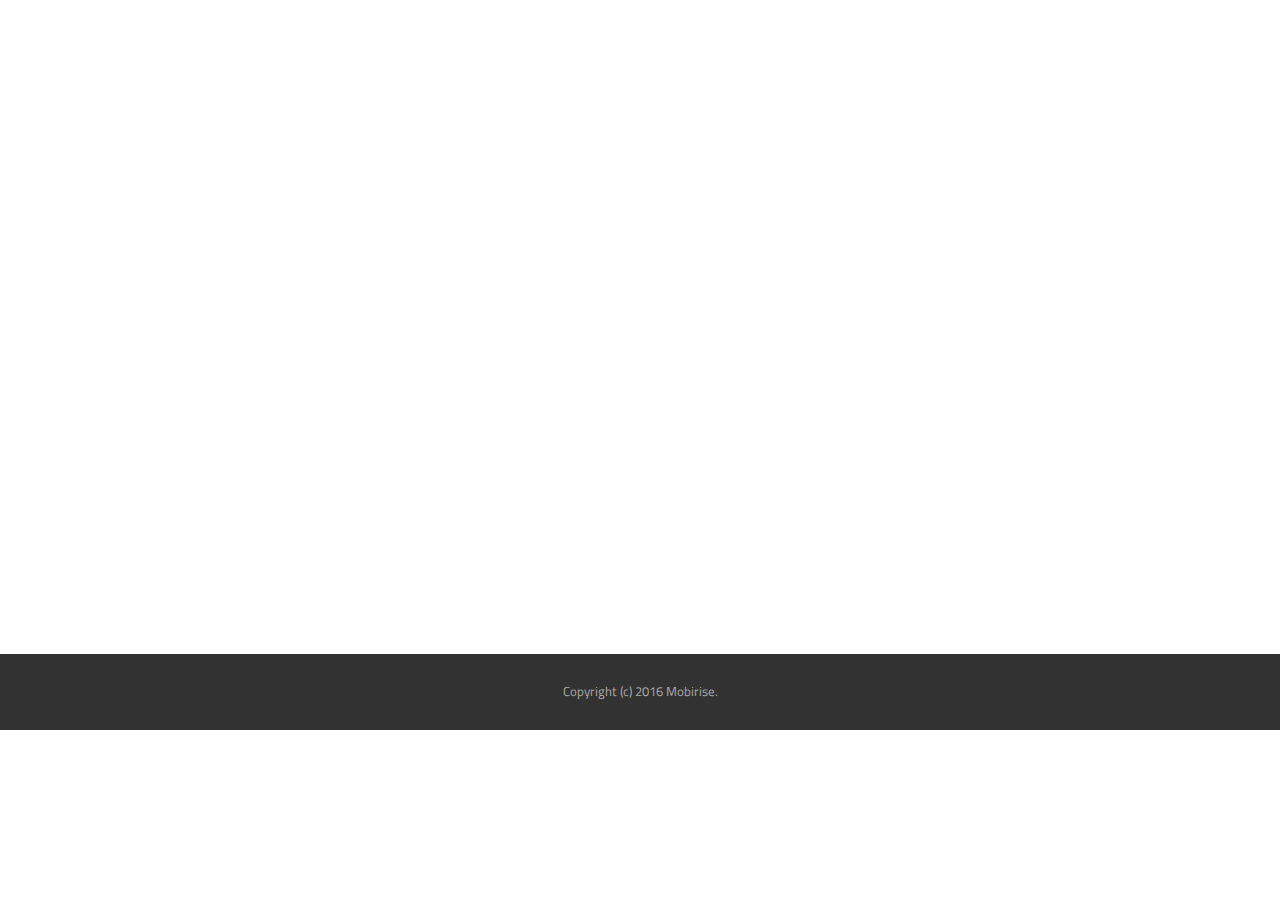
==== commit d7e5d513: "create github pages" ====
--- a/page1.html
+++ b/page1.html
@@ -15,7 +15,6 @@
   <link rel="stylesheet" href="assets/bootstrap-material-design-font/css/material.css">
   <link rel="stylesheet" href="assets/tether/tether.min.css">
   <link rel="stylesheet" href="assets/bootstrap/css/bootstrap.min.css">
-  <link rel="stylesheet" href="assets/animate.css/animate.min.css">
   <link rel="stylesheet" href="assets/theme/css/style.css">
   <link rel="stylesheet" href="assets/mobirise/css/mbr-additional.css" type="text/css">
   
@@ -53,7 +52,7 @@
 
 </section>
 
-<section class="engine"><a rel="external" href="https://mobirise.com">https://mobirise.com/</a></section><footer class="mbr-small-footer mbr-section mbr-section-nopadding" id="page1-footer1-0" style="background-color: rgb(50, 50, 50); padding-top: 1.75rem; padding-bottom: 1.75rem;">
+<section class="engine"><a rel="external" href="https://mobirise.com">Mobirise Web Builder</a></section><footer class="mbr-small-footer mbr-section mbr-section-nopadding" id="page1-footer1-0" style="background-color: rgb(50, 50, 50); padding-top: 1.75rem; padding-bottom: 1.75rem;">
     
     <div class="container">
         <p class="text-xs-center">Copyright (c) 2016 Mobirise.</p>
@@ -65,11 +64,9 @@
   <script src="assets/tether/tether.min.js"></script>
   <script src="assets/bootstrap/js/bootstrap.min.js"></script>
   <script src="assets/smooth-scroll/smooth-scroll.js"></script>
-  <script src="assets/viewport-checker/jquery.viewportchecker.js"></script>
   <script src="assets/jquery-mb-ytplayer/jquery.mb.ytplayer.min.js"></script>
   <script src="assets/theme/js/script.js"></script>
   
   
-  <input name="animation" type="hidden">
-  </body>
+</body>
 </html>--- a/assets/mobirise/css/mbr-additional.css
+++ b/assets/mobirise/css/mbr-additional.css
@@ -1,9 +1,6 @@
 @import url(https://fonts.googleapis.com/css?family=PT+Serif:400,700);
+@import url(https://fonts.googleapis.com/css?family=Titillium+Web:400,300,700);
 @import url(https://fonts.googleapis.com/css?family=Montserrat:400,700);
-@import url(https://fonts.googleapis.com/css?family=Lora:400,700);
-@import url(https://fonts.googleapis.com/css?family=Raleway:400,300,700);
-
-
 
 
 
@@ -15,11 +12,11 @@
 input,
 textarea,
 .mbr-company .list-group-text {
-  font-family: 'Raleway', sans-serif;
+  font-family: 'Titillium Web', sans-serif;
 }
 .mbr-footer-content li,
 .mbr-footer .mbr-contacts li {
-  font-family: 'Raleway', sans-serif;
+  font-family: 'Titillium Web', sans-serif;
 }
 .btn,
 .alert,
@@ -43,7 +40,7 @@
 .mbr-gallery-title,
 .mbr-map [data-state-details],
 .mbr-price {
-  font-family: 'Montserrat', sans-serif;
+  font-family: 'Titillium Web', sans-serif;
 }
 .mbr-footer-content h1,
 .mbr-footer .mbr-contacts h1,
@@ -57,7 +54,13 @@
 .mbr-footer .mbr-contacts p strong,
 .mbr-footer-content strong,
 .mbr-footer .mbr-contacts strong {
-  font-family: 'Montserrat', sans-serif;
+  font-family: 'Titillium Web', sans-serif;
+}
+.btn {
+  border-radius: 1.6em;
+}
+.mbr-subscribe .btn {
+  border-radius: 1.6em !important;
 }
 .btn-sm,
 .lead a,
@@ -66,20 +69,23 @@
 .mbr-section-hero .mbr-section-lead,
 .mbr-cards .card-subtitle,
 .mbr-testimonial .card-block {
-  font-family: 'Lora', serif;
+  font-family: 'Titillium Web', sans-serif;
+  font-style: normal;
 }
 .mbr-author-name {
-  font-family: 'Montserrat', sans-serif;
+  font-family: 'Titillium Web', sans-serif;
 }
 .mbr-author-desc {
-  font-family: 'Lora', serif;
+  font-family: 'Titillium Web', sans-serif;
+  font-style: normal;
 }
 .mbr-plan-title {
-  font-family: 'Montserrat', sans-serif;
+  font-family: 'Titillium Web', sans-serif;
 }
 .mbr-plan-subtitle,
 .mbr-plan-price-desc {
-  font-family: 'Lora', serif;
+  font-family: 'Titillium Web', sans-serif;
+  font-style: normal;
 }
 .bg-primary {
   background-color: #c0a375 !important;
@@ -418,15 +424,16 @@
 .scrollToTop_wraper {
   opacity: 0 !important;
 }
-#index-header2-1 H3 {
-  font-family: 'PT Serif', serif;
-}
-#index-header2-1 P {
-  font-family: 'PT Serif', serif;
+#header2-2 .mbr-section-title SPAN {
+  color: #ffffff;
   text-align: left;
-}
-#index-header2-1 .mbr-section-text {
-  text-align: center;
+  font-size: 32px;
+}
+#header2-2 .mbr-section-title {
+  font-size: 32px;
+}
+#header2-2 .mbr-section-text {
+  text-align: right;
 }
 #index-features1-0 .striped .mbr-cards-col:nth-child(2n+1) {
   background-color: #2e2e2e;
